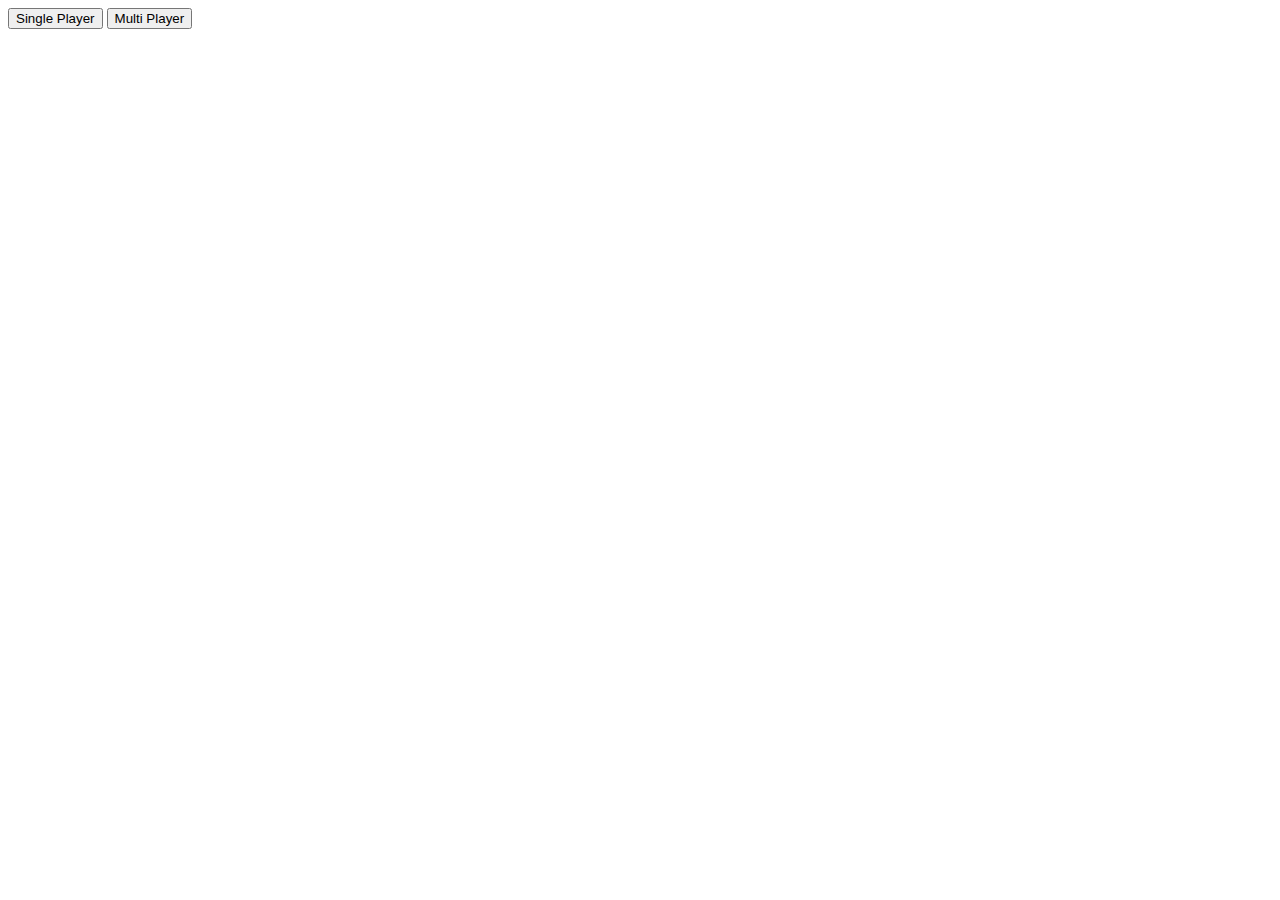
==== templates/choice.html @ 40b45661 "Mangez mon foutre" ====
<header>
    <script>
        function single() {
            document.location.href = "http://127.0.0.1:5001/single";
        };
        function multi() {
            document.location.href = "http://127.0.0.1:5001/multilog";
        };
    </script>
</header>
<body>
    <button class="choice"
            type="button" onclick="single()">
        Single Player
    </button>
    <button class="choice"
            type="button" onclick="multi()">
        Multi Player
    </button>
</body>
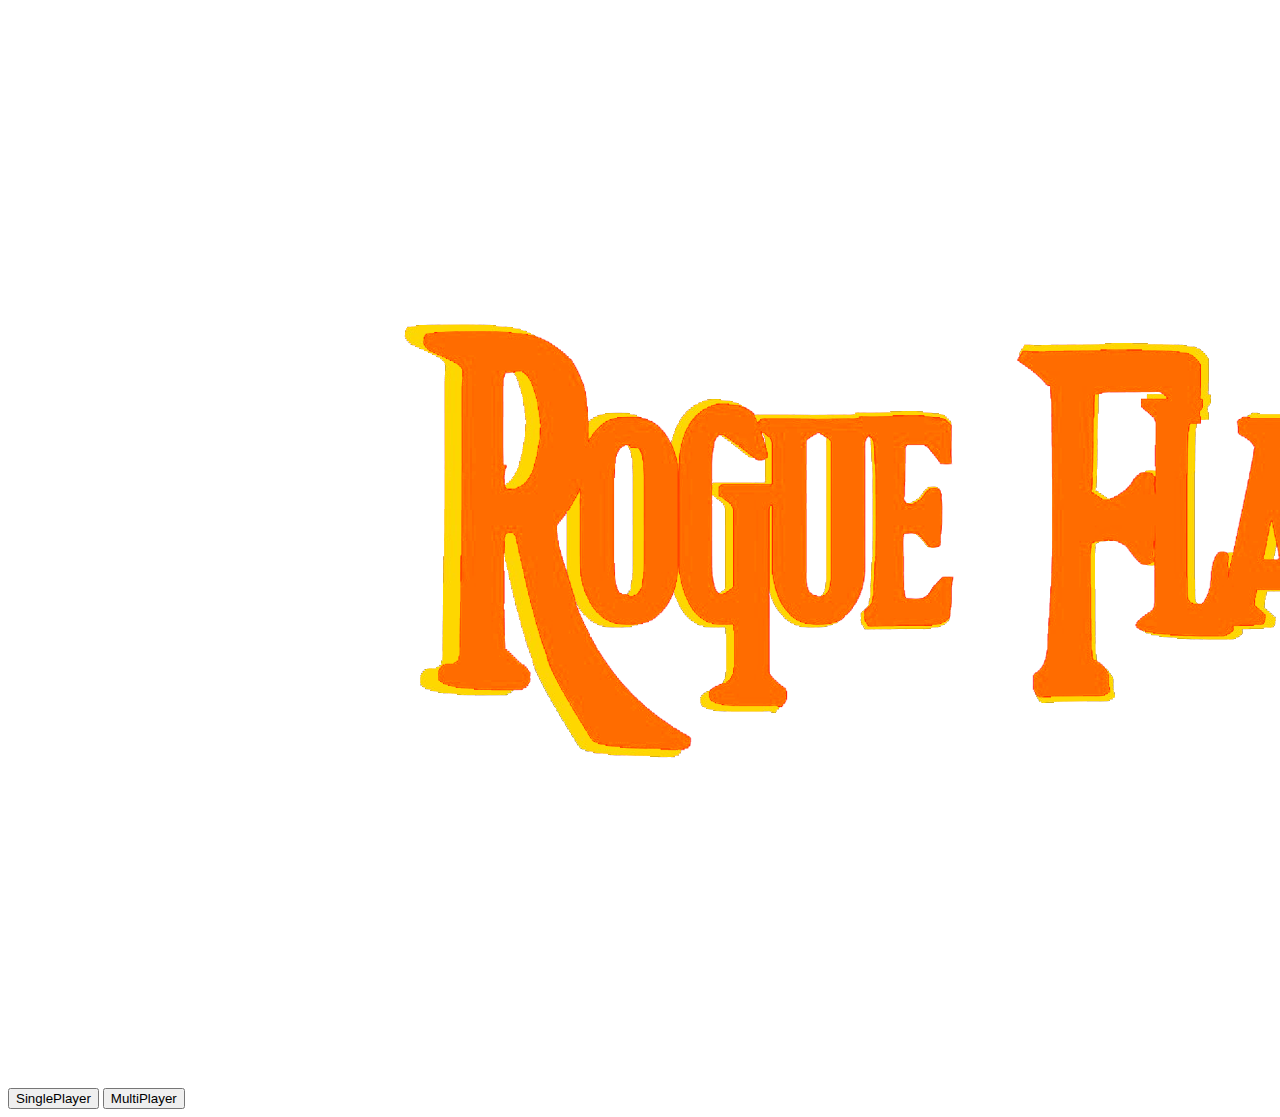
==== commit b1dd6495: "SUPERCOOL" ====
--- a/templates/choice.html
+++ b/templates/choice.html
@@ -1,20 +1,26 @@
-<header>
-    <script>
-        function single() {
-            document.location.href = "http://127.0.0.1:5001/single";
-        };
-        function multi() {
-            document.location.href = "http://127.0.0.1:5001/multilog";
-        };
-    </script>
-</header>
-<body>
-    <button class="choice"
-            type="button" onclick="single()">
-        Single Player
-    </button>
-    <button class="choice"
-            type="button" onclick="multi()">
-        Multi Player
-    </button>
-</body>+<html>
+    <head>
+        <link rel="stylesheet" type="text/css" href={{ url_for("static", filename="css/choice.css") }}>
+        <script>
+            function single() {
+                document.location.href = "http://127.0.0.1:5001/single";
+            };
+            function multi() {
+                document.location.href = "http://127.0.0.1:5001/multilog";
+            };
+        </script>
+    </head>
+    <body>
+        <img src="../static/pictures/police.png" />
+        <div class="buttons">
+            <button class="choice"
+                    type="button" onclick="single()">
+                SinglePlayer
+            </button>
+            <button class="choice"
+                    type="button" onclick="multi()">
+                MultiPlayer
+            </button>
+        </div>
+    </body>
+</html>